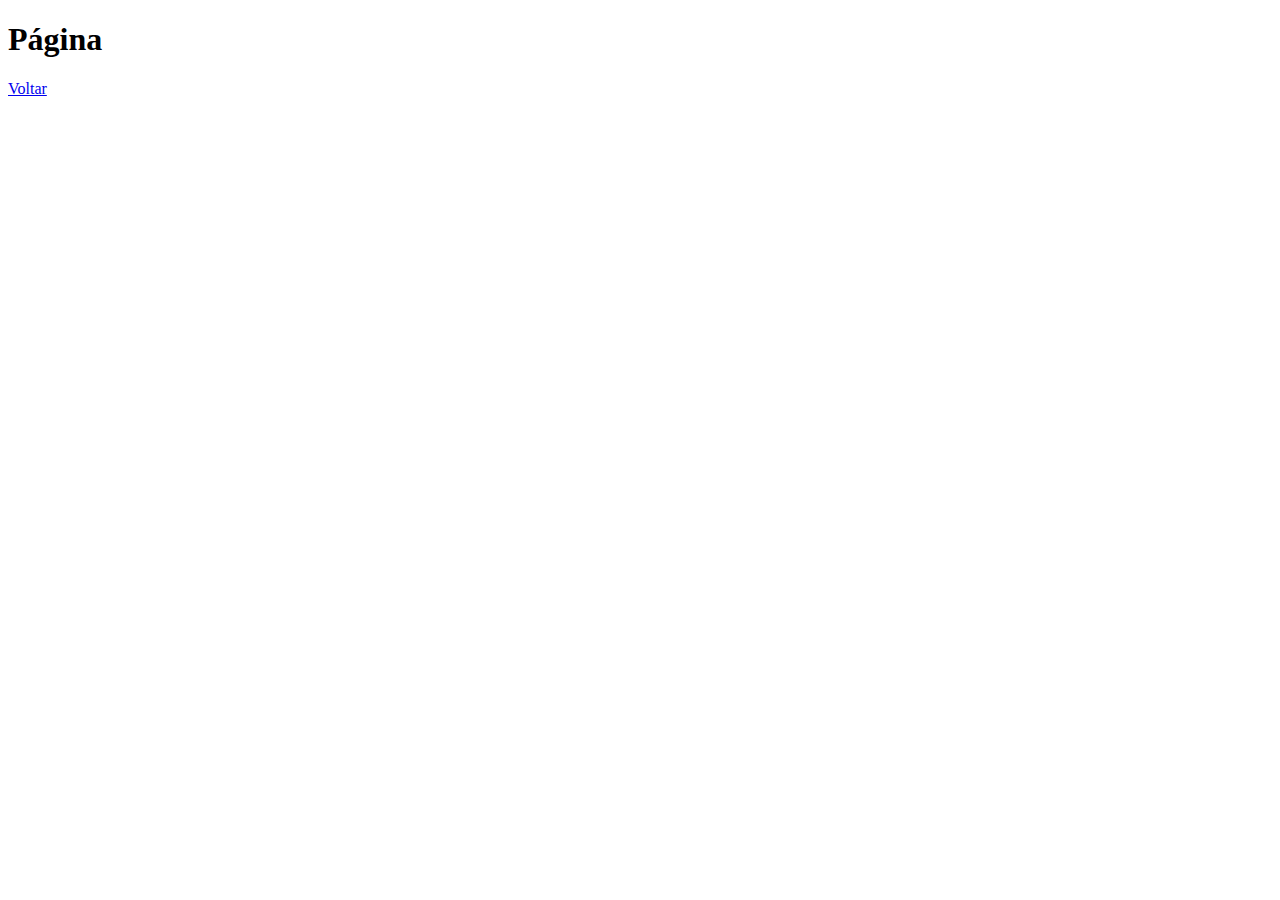
==== sobreAPagina/index.html @ 44f5bbc1 "Adiciona páginas de informação" ====
<!DOCTYPE html>
<html lang="en">
<head>
    <meta charset="UTF-8">
    <meta http-equiv="X-UA-Compatible" content="IE=edge">
    <meta name="viewport" content="width=device-width, initial-scale=1.0">
    <title>Sobre a página</title>
    <link rel="stylesheet" href="style.css">
</head>
<body>
    <h1>Página</h1>
    <a href="../index.html">Voltar</a>
</body>
</html>
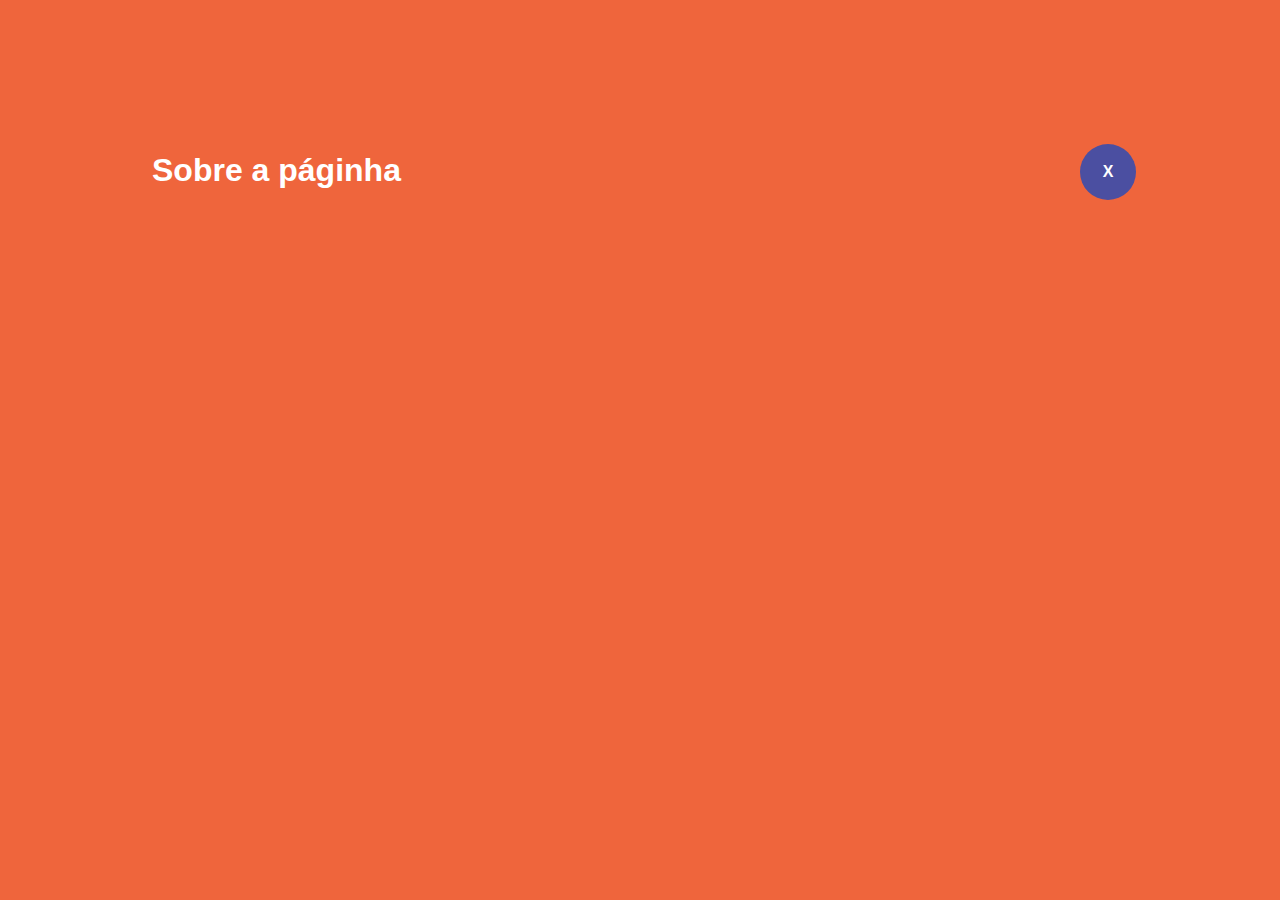
==== commit 515c35de: "cria a base de 'sobre a pagina'" ====
--- a/sobreAPagina/index.html
+++ b/sobreAPagina/index.html
@@ -8,7 +8,7 @@
     <link rel="stylesheet" href="style.css">
 </head>
 <body>
-    <h1>Página</h1>
-    <a href="../index.html">Voltar</a>
+    <h1>Sobre a páginha</h1>
+    <a href="../index.html" class="fechar">X</a>
 </body>
 </html>--- a/sobreAPagina/style.css
+++ b/sobreAPagina/style.css
@@ -0,0 +1,37 @@
+html {
+    font-family: "Metropolis Bold", sans-serif;
+    background-color: #ef653c;
+}
+
+body{
+    color: white;
+}
+
+h1 {
+    padding: 0.5rem;
+    margin: 0;
+    position: absolute;
+    top: 9rem;
+    left: 9rem;
+}
+
+.fechar{
+    position: absolute;
+    top: 9rem;
+    right: 9rem;
+    color: white;
+    background-color: #4b4fa1;
+    display: flex;
+    justify-content: center;
+    align-items: center;
+    padding: 0.5rem;
+    width: 40px;
+    height: 40px;
+    border-radius: 100%;
+    text-decoration: none;
+    font-weight: 900;
+}
+
+.fechar:hover{
+    box-shadow: 0 0 6px #353871;
+}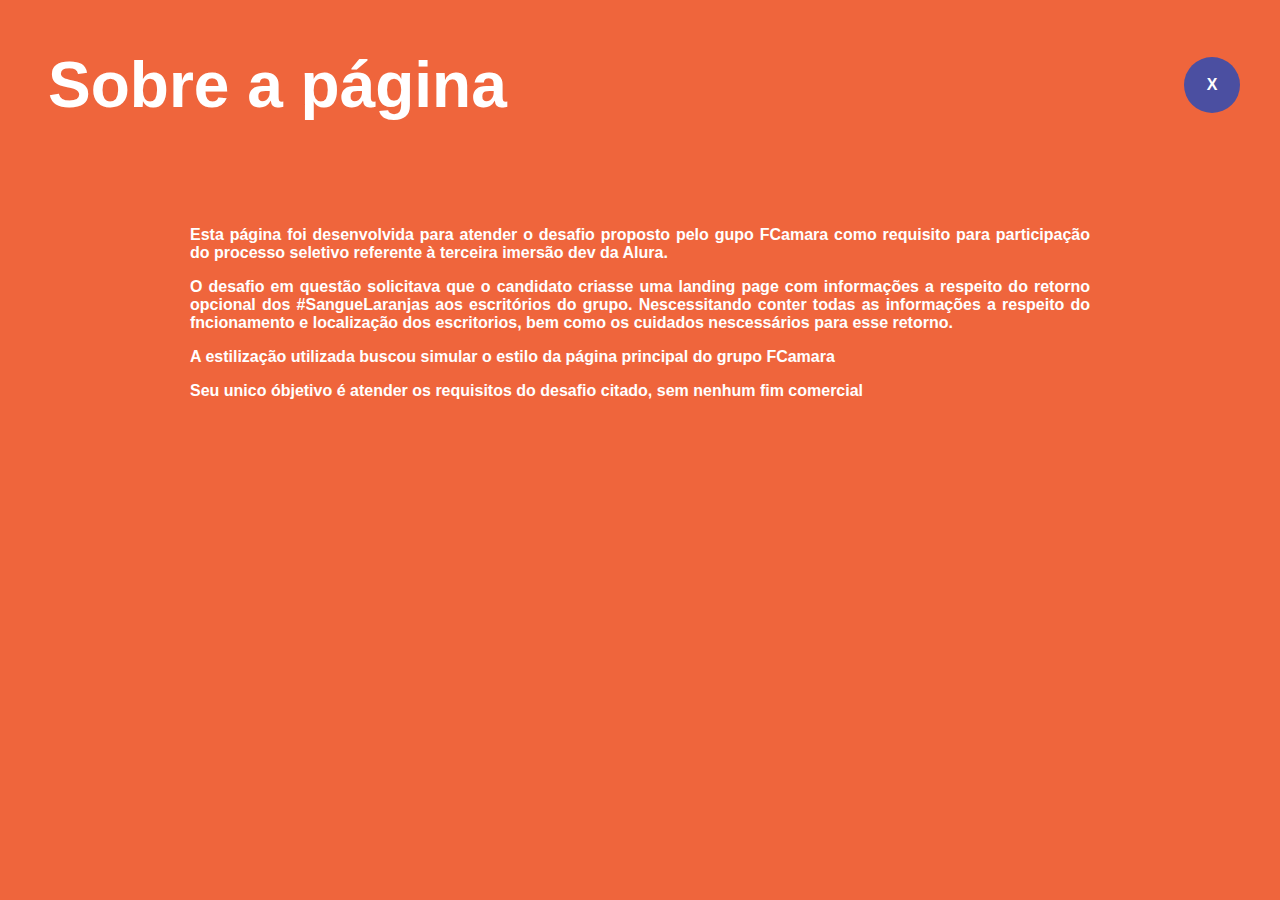
==== commit d62549d5: "Preenche a página sobre a página" ====
--- a/sobreAPagina/index.html
+++ b/sobreAPagina/index.html
@@ -8,7 +8,17 @@
     <link rel="stylesheet" href="style.css">
 </head>
 <body>
-    <h1>Sobre a páginha</h1>
-    <a href="../index.html" class="fechar">X</a>
+    <header>
+        <h1>Sobre a página</h1>
+        <a href="../index.html" class="fechar">X</a>
+    </header>
+
+    <main>
+        <div class="text">
+            <p>Esta página foi desenvolvida para atender o desafio proposto pelo gupo FCamara como requisito para participação do processo seletivo referente à terceira imersão dev da Alura.</p>
+            <p>O desafio em questão solicitava que o candidato criasse uma landing page com informações a respeito do retorno opcional dos #SangueLaranjas aos escritórios do grupo. Nescessitando conter todas as informações a respeito do fncionamento e localização dos escritorios, bem como os cuidados nescessários para esse retorno.</p>
+            <p>A estilização utilizada buscou simular o estilo da página principal do grupo FCamara</p>
+            <p>Seu unico óbjetivo é atender os requisitos do desafio citado, sem nenhum fim comercial</p>
+    </main>
 </body>
 </html>--- a/sobreAPagina/style.css
+++ b/sobreAPagina/style.css
@@ -5,20 +5,39 @@
 
 body{
     color: white;
+    display: flex;
+    flex-direction: column;
+    align-items: center;
+    gap: 5rem;
+    padding: 2rem;
+}
+
+header{
+    display: flex;
+    justify-content: space-between;
+    align-items: center;
+    width: 100%;
+    flex-wrap: wrap-reverse;
+    gap: 3rem;
+}
+
+main{
+    display: flex;
+    justify-content: center;
+    align-items: center;
+    gap: 10rem;
+    max-width: 75%;
+    text-align: justify;
+    font-weight: 600;
 }
 
 h1 {
     padding: 0.5rem;
     margin: 0;
-    position: absolute;
-    top: 9rem;
-    left: 9rem;
+    font-size: 4em;
 }
 
 .fechar{
-    position: absolute;
-    top: 9rem;
-    right: 9rem;
     color: white;
     background-color: #4b4fa1;
     display: flex;
@@ -34,4 +53,13 @@
 
 .fechar:hover{
     box-shadow: 0 0 6px #353871;
+}
+
+
+footer{
+    margin-top: 3rem;
+    display: flex;
+    align-items: center;
+    justify-content: center;
+    gap: 5rem;
 }